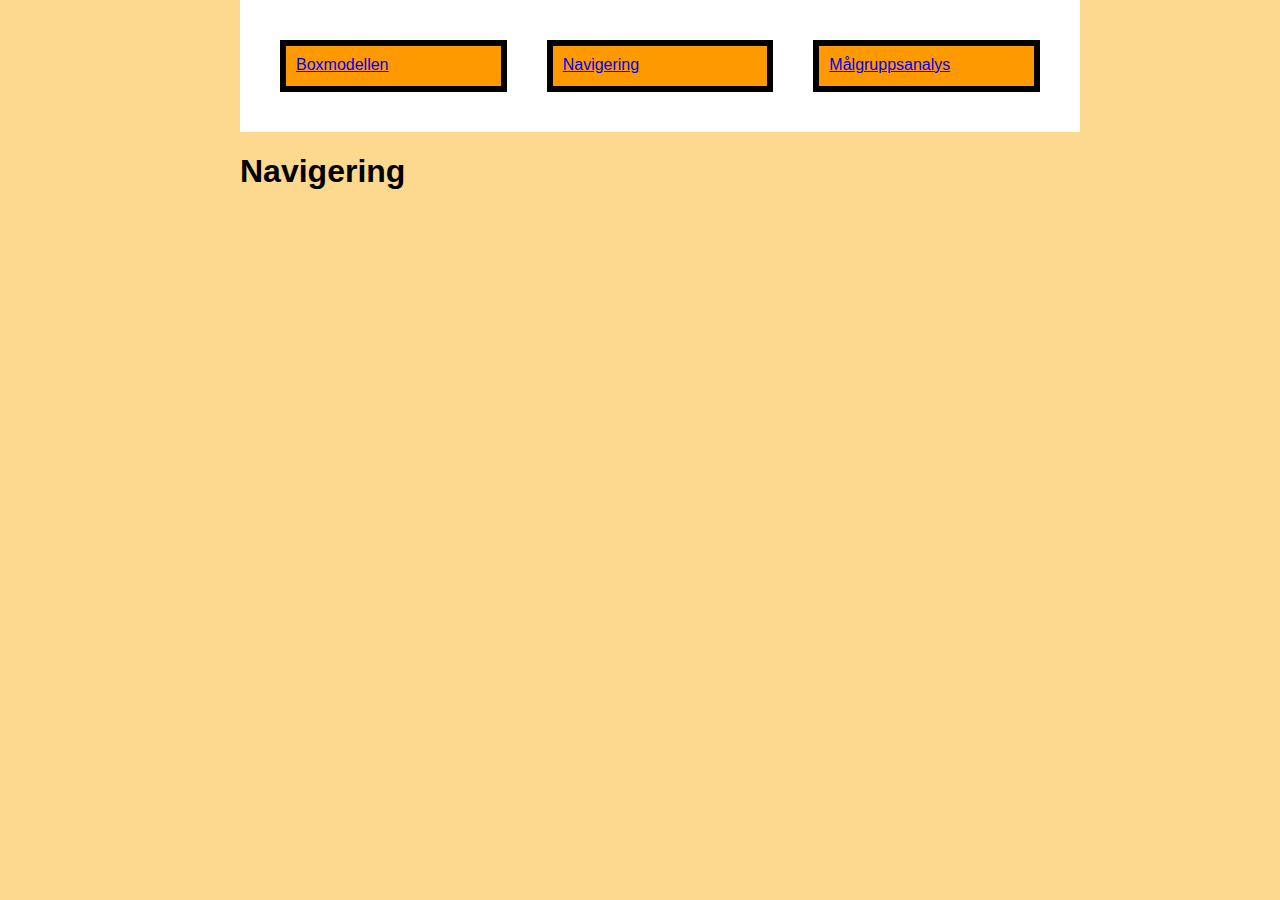
==== sida2.html @ 3bb06c5e "commit 4" ====
<!DOCTYPE html>
<html lang="sv">
<head>
    <meta charset="UTF-8">
    <meta name="viewport" content="width=device-width, initial-scale=1.0">
    <title>Document</title>
    <link rel="stylesheet" href="css/style.css">
</head>
<body>
    <nav>
        <div id="wrapper">
            <div id="box1"><a href="index.html" >Boxmodellen</a></div>
            <div id="box2"><a href="sida2.html">Navigering</a></div>
            <div id="box3"><a href="sida3.html">Målgruppsanalys</a></div>
       </div>
    </nav>
    <header id="second">
        <h1>Navigering</h1>
   </header>
    
</body>
</html>
---- css/style.css ----
@charset "UTF-8";

body {
    background-color: #fdd88f;
    color: #000000;
    max-width: 800px;
    margin: 0 auto;
	font-family: Verdana, Geneva, Tahoma, sans-serif;
}

#wrapper {
    background-color: #ffffff;
    width: 100%;
    padding: 20px;
    display: flex;
    flex-direction: row;
    flex-wrap: nowrap;
    justify-content: flex-start;
}
#wrapper div {
    flex-basis: 33%;
    height: 20px;
    padding: 10px;
    margin: 20px;
    border: 6px solid #000000;
}
#firstPageHeader {


}
#second {


}
#third {

    
}
#box1 {
    background-color: #ff9900;
}

#box2 {
    background-color: #ff9900;
}

#box3 {
    background-color: #ff9900;
}
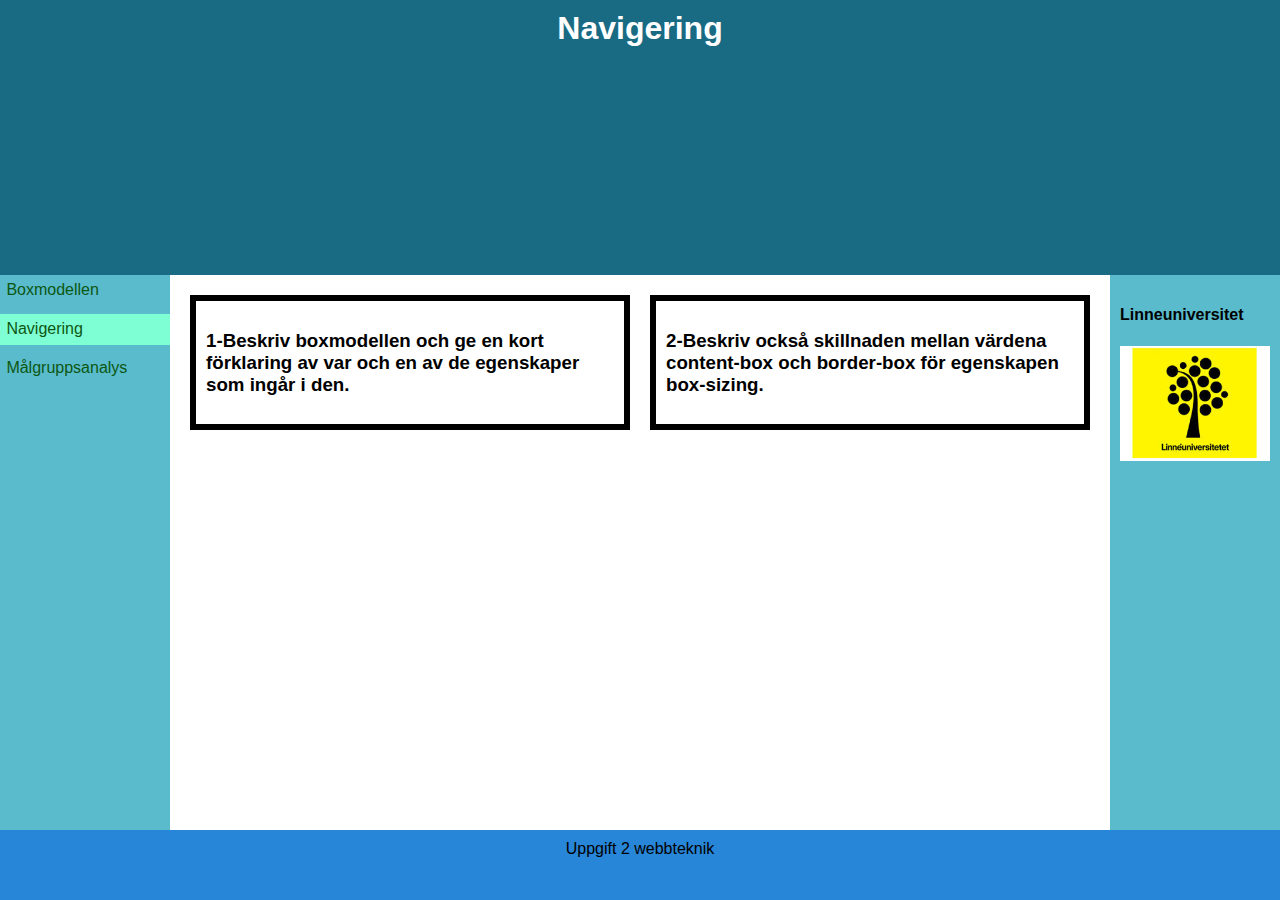
==== commit 94edfd04: "commit lång" ====
--- a/sida2.html
+++ b/sida2.html
@@ -8,15 +8,35 @@
 </head>
 <body>
     <nav>
-        <div id="wrapper">
-            <div id="box1"><a href="index.html" >Boxmodellen</a></div>
-            <div id="box2"><a href="sida2.html">Navigering</a></div>
-            <div id="box3"><a href="sida3.html">Målgruppsanalys</a></div>
-       </div>
+        <label for="menucheckbox"id="menuicon"></label>
+        <input type="checkbox" id="menucheckbox">
+        <ul>
+            <a href="index.html" >Boxmodellen</a>
+            <a href="sida2.html" class="dennasidan">Navigering</a>
+            <a href="sida3.html">Målgruppsanalys</a>
+        </ul>
     </nav>
     <header id="second">
         <h1>Navigering</h1>
    </header>
+   <main>
+   <div id="wrapper">
+    <div id="box3">
+        <h3>1-Beskriv boxmodellen och ge en kort förklaring av var och en av de egenskaper som ingår i den.</h3>
+    </div>
     
+    <div id="box4">
+     <h3>2-Beskriv också skillnaden mellan värdena content-box och border-box för egenskapen box-sizing.</h3>
+    </div>
+
+   </main>
+   <aside>
+    <h4>Linneuniversitet</h4>
+    <p><a href="https://lnu.se/"
+        target="_blank">
+        <img src="img/nedladdninglnu.jpg" alt="LNU"></a></p>
+</aside>
+  
+<footer>Uppgift 2 webbteknik</footer>
 </body>
 </html>--- a/css/style.css
+++ b/css/style.css
@@ -1,49 +1,195 @@
 @charset "UTF-8";
 
-body {
-    background-color: #fdd88f;
-    color: #000000;
-    max-width: 800px;
-    margin: 0 auto;
-	font-family: Verdana, Geneva, Tahoma, sans-serif;
+
+
+html {
+    font-size: 16px;
 }
 
-#wrapper {
-    background-color: #ffffff;
-    width: 100%;
-    padding: 20px;
-    display: flex;
-    flex-direction: row;
-    flex-wrap: nowrap;
-    justify-content: flex-start;
+html, body {
+    height: 100%;
 }
-#wrapper div {
-    flex-basis: 33%;
-    height: 20px;
-    padding: 10px;
-    margin: 20px;
-    border: 6px solid #000000;
+
+html, body, nav, header, main, aside, footer, div {
+    margin: 0;
+    padding: 0;
+    box-sizing: border-box;
 }
-#firstPageHeader {
 
 
+
+body {
+    background-color: #e1d5b7;
+    color: #000000;
+    font-family: Verdana, Geneva, Tahoma, sans-serif;
+    display: grid;
+    grid-template-columns: 170px auto  auto 170px;
+    grid-template-rows: 275px auto 70px;
+    grid-template-areas:
+        "header header  header header"
+        "nav      main       main      aside"
+        "footer footer  footer footer";
 }
-#second {
+#wrapper {
+    
+    width: 100%;
+    padding: 0;
+    display: grid;
+    grid-template-columns: 1fr 1fr;
+    grid-template-rows: 100%;
+    gap: 0;
+}
+
+#wrapper div {
+    
+    padding: 10px;
+    border: 6px solid #000000;
+    margin: 10px;
+}
 
 
+
+
+#menuicon, #menucheckbox {
+    display: none;
 }
-#third {
 
+nav {
+    grid-area: nav;
+    background-color: #59bbcc;
+}
+
+nav ul {
+    list-style: none;
+    margin: 0;
+    padding: 0;
+    display: flex;
+    gap: 0.5rem;
+    flex-direction: column;
+}
+
+nav a {
+    text-decoration: none;
+    display: block;
+    padding: 0.4rem;
+}
+
+nav a:link, nav a:visited {
+    color: #0d5712;
+}
+
+nav a:hover, nav a:active {
+    background-color: #637e70;
+    color: #274606;
+}
+nav a.dennasidan {
+    background-color: aquamarine;
+}
+nav a.dennasidan::before {
+    content: "";
+}
+
+
+
+header {
+    grid-area: header;
+    background-color: #196a83;
+
+    color: #FFFFFF;
+    padding: 10px;
     
 }
-#box1 {
-    background-color: #ff9900;
+
+header h1 {
+    max-width: 1000px;
+    margin: 0 auto;
+    display: flex;
+    justify-content: center;
+
 }
 
-#box2 {
-    background-color: #ff9900;
+main {
+    grid-area: main;
+    background-color: #ffffff;
+    padding: 10px;
 }
 
-#box3 {
-    background-color: #ff9900;
+aside {
+    grid-area: aside;
+    background-color: #59bbcc;
+    padding: 10px;
+}
+
+footer {
+    grid-area: footer;
+    background-color: #2886d8;
+    padding: 10px;
+    display: flex;
+    justify-content: center;
+}
+
+img {
+    max-width: 100%;
+}
+.imgcss {
+    width: minmax(75px 150px);
+    height: minmax(75px 150px);
+}
+.imgcss2 {
+    width: minmax(75px 150px);
+    height: minmax(75px 150px);
+}
+
+@media screen and (max-width: 900px) {header {
+    background-image: url(../img/kodning.jpg);
+    background-size: cover;
+    background-position: top;
+}
+
+ @media screen and (max-width: 700px) { body {
+     grid-template-columns: auto minmax(300px,650px) 175px auto;
+     grid-template-rows: min-content 250px auto min-content;
+     grid-template-areas: 
+     ".    nav    nav    ."
+     " header header header header"
+     ".   main   aside   ."
+     "footer footer footer footer";
+ }
+
+ nav ul {
+     flex-direction: row;
+ }
+
+ @media screen and (max-width: 560px) { body {
+    grid-template-columns: auto minmax(300px,650px) 175px auto;
+    grid-template-rows: min-content 250px auto min-content;
+    grid-template-areas: 
+    "nav    nav    aside   ."
+    " header header header header"
+    ".   main   main   ."
+    "footer footer footer footer";
+} 
+
+#menuicon {
+display: inline-block;
+background-image: url("../img/menuicon.png");
+width: 24px;
+height: 24px;
+cursor: pointer;
+
+}
+
+#menucheckbox {
+    display: none;
+}
+
+#menucheckbox ~ ul {
+    display: none;
+}
+
+#menucheckbox:checked ~ ul {
+    display: flex;
+}
+nav ul {
+    flex-direction: column;
 }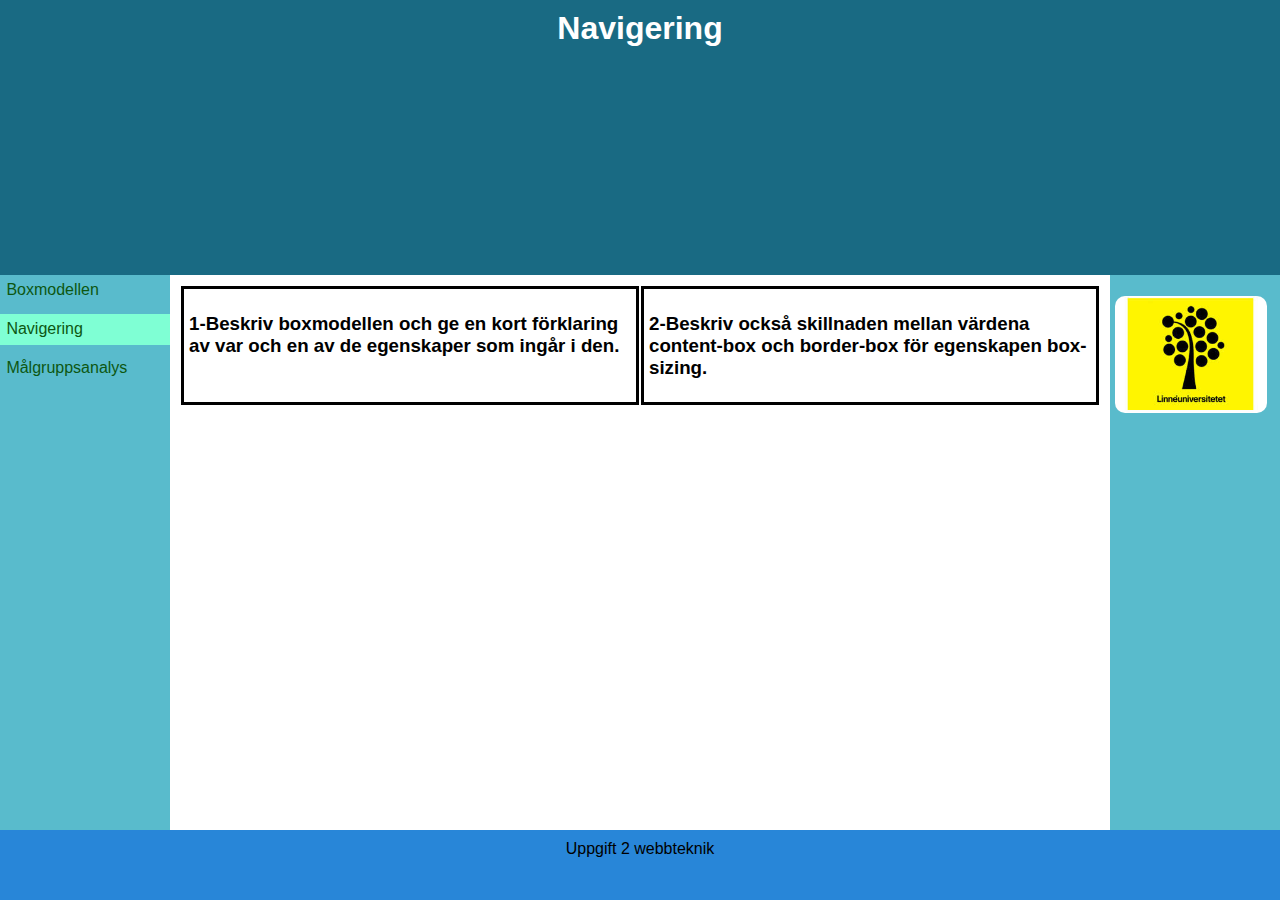
==== commit 3b3de7f9: "co mit 6" ====
--- a/sida2.html
+++ b/sida2.html
@@ -31,7 +31,7 @@
 
    </main>
    <aside>
-    <h4>Linneuniversitet</h4>
+    
     <p><a href="https://lnu.se/"
         target="_blank">
         <img src="img/nedladdninglnu.jpg" alt="LNU"></a></p>
--- a/css/style.css
+++ b/css/style.css
@@ -42,11 +42,20 @@
 
 #wrapper div {
     
-    padding: 10px;
-    border: 6px solid #000000;
-    margin: 10px;
-}
-
+    padding: 5px;
+    border: 3px solid #000000;
+    margin: 1px;
+}
+aside img {
+    width: 95%;
+    height: 95%;
+    border-radius: 10px;
+    transition-property: border-radius;
+    transition-duration: 1s;
+}
+aside img:hover {
+    border-radius: 30px;
+}
 
 
 
@@ -117,7 +126,7 @@
 aside {
     grid-area: aside;
     background-color: #59bbcc;
-    padding: 10px;
+    padding: 5px;
 }
 
 footer {
@@ -132,12 +141,14 @@
     max-width: 100%;
 }
 .imgcss {
-    width: minmax(75px 150px);
-    height: minmax(75px 150px);
+    width: 95%;
+    height: 200px;
+    padding: 10px;
 }
 .imgcss2 {
-    width: minmax(75px 150px);
-    height: minmax(75px 150px);
+    width: 95%;
+    height: 200px;
+    padding: 10px;
 }
 
 @media screen and (max-width: 900px) {header {
@@ -161,14 +172,38 @@
  }
 
  @media screen and (max-width: 560px) { body {
-    grid-template-columns: auto minmax(300px,650px) 175px auto;
-    grid-template-rows: min-content 250px auto min-content;
+    grid-template-columns: auto minmax(250px,650px) auto 50px;
+    grid-template-rows: min-content min-content auto min-content;
     grid-template-areas: 
-    "nav    nav    aside   ."
+    "nav    nav    nav   aside"
     " header header header header"
-    ".   main   main   ."
+    "main   main   main   main"
     "footer footer footer footer";
 } 
+header { 
+    background-image: none;
+    height: min-content;
+}
+#wrapper {
+    display: block;
+}
+#wrapper div {
+    margin: 0;
+    padding: 0;
+}
+.imgcss {
+    width: 95%;
+    height: 200px;
+    padding: 10px;
+}
+.imgcss2 {
+    width: 95%;
+    height: 200px;
+    padding: 10px;
+}
+
+
+
 
 #menuicon {
 display: inline-block;
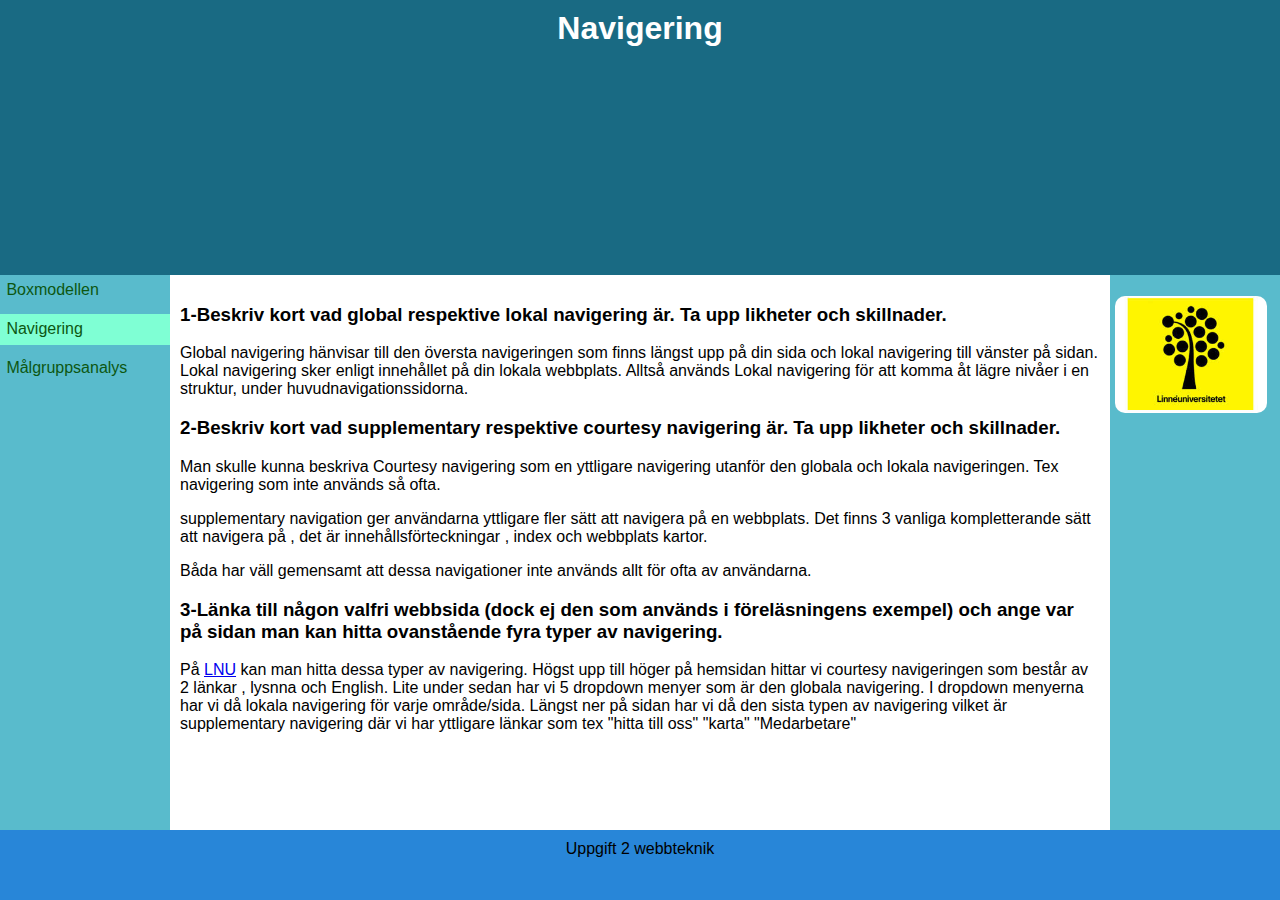
==== commit 273a83ce: "commit 7" ====
--- a/sida2.html
+++ b/sida2.html
@@ -20,14 +20,21 @@
         <h1>Navigering</h1>
    </header>
    <main>
-   <div id="wrapper">
+   <div id="wrapper1">
     <div id="box3">
-        <h3>1-Beskriv boxmodellen och ge en kort förklaring av var och en av de egenskaper som ingår i den.</h3>
+        <h3>1-Beskriv kort vad global respektive lokal navigering är. Ta upp likheter och skillnader.</h3>
+        <p>Global navigering hänvisar till den översta navigeringen som finns längst upp på din sida och lokal navigering till vänster på sidan. Lokal navigering sker enligt innehållet på din lokala webbplats. Alltså används Lokal navigering för att komma åt lägre nivåer i en struktur, under huvudnavigationssidorna.</p>
     </div>
     
     <div id="box4">
-     <h3>2-Beskriv också skillnaden mellan värdena content-box och border-box för egenskapen box-sizing.</h3>
+     <h3>2-Beskriv kort vad supplementary respektive courtesy navigering är. Ta upp likheter och skillnader.</h3>
+     <p>Man skulle kunna beskriva Courtesy navigering som en yttligare navigering utanför den globala och lokala navigeringen. Tex navigering som inte används så ofta. </p>
+     <p>supplementary navigation ger användarna yttligare fler sätt att navigera på en webbplats. Det finns 3 vanliga kompletterande sätt att navigera på , det är innehållsförteckningar , index och webbplats kartor. </p>
+     <p>Båda har väll gemensamt att dessa navigationer inte används allt för ofta av användarna.</p>
     </div>
+    <h3>3-Länka till någon valfri webbsida (dock ej den som används i föreläsningens exempel) och ange var på sidan man kan hitta ovanstående fyra typer av navigering.</h3>
+    <p>På <a href="https://lnu.se/"target="_blank">LNU</a> kan man hitta dessa typer av navigering. Högst upp till höger på hemsidan hittar vi courtesy navigeringen som består av 2 länkar , lysnna och English. Lite under sedan har vi 5 dropdown menyer som är den globala navigering. I dropdown menyerna har vi då lokala navigering för varje område/sida. Längst ner på sidan har vi då den sista typen av navigering vilket är supplementary navigering där vi har yttligare länkar som tex "hitta till oss" "karta" "Medarbetare"
+    </p>
 
    </main>
    <aside>
--- a/css/style.css
+++ b/css/style.css
@@ -52,6 +52,7 @@
     border-radius: 10px;
     transition-property: border-radius;
     transition-duration: 1s;
+    
 }
 aside img:hover {
     border-radius: 30px;
@@ -203,7 +204,9 @@
 }
 
 
-
+aside img:hover {
+    transform: scale(1.5);
+}
 
 #menuicon {
 display: inline-block;
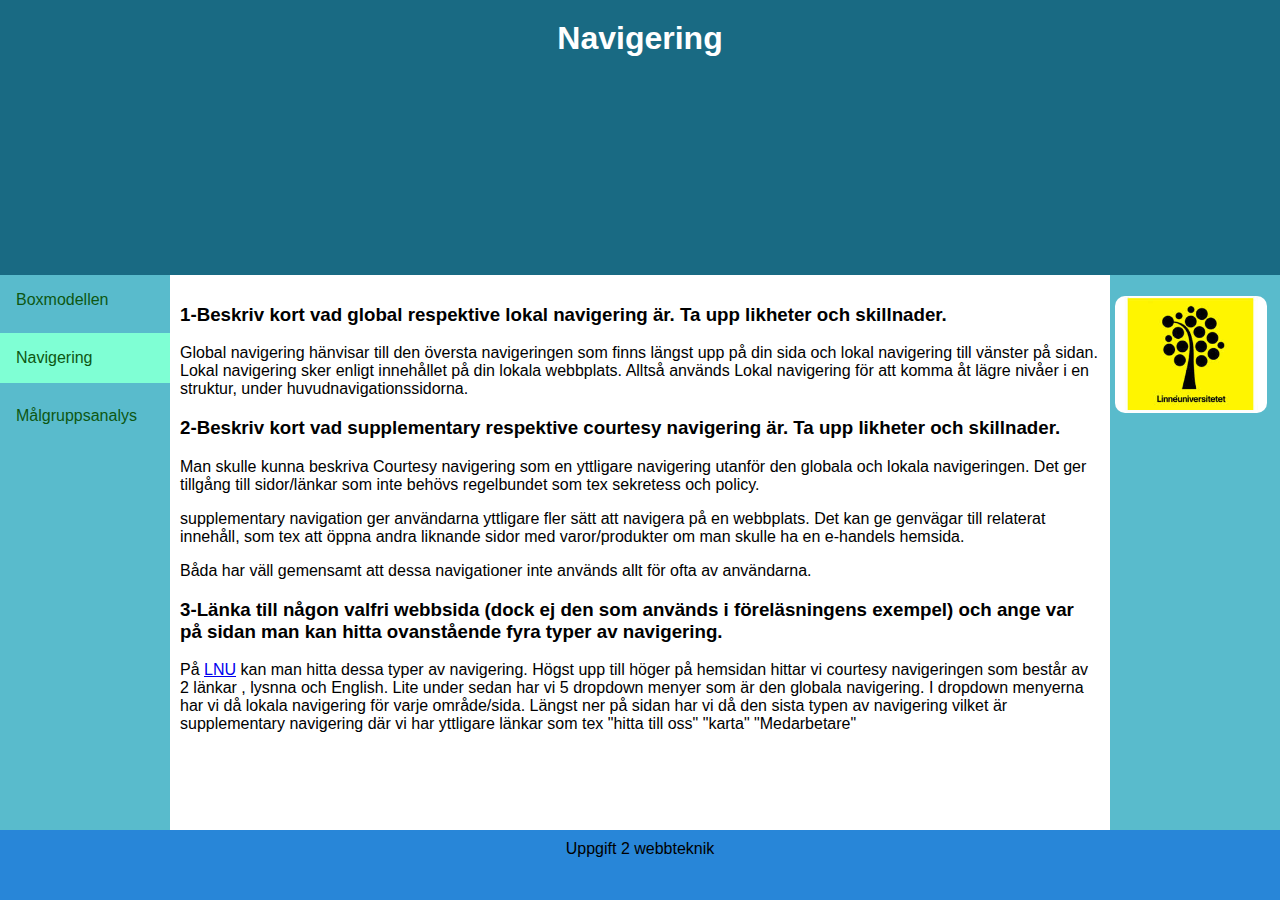
==== commit 7b808d8d: "commit komplettering" ====
--- a/sida2.html
+++ b/sida2.html
@@ -3,37 +3,37 @@
 <head>
     <meta charset="UTF-8">
     <meta name="viewport" content="width=device-width, initial-scale=1.0">
-    <title>Document</title>
+    <title>navigering</title>
     <link rel="stylesheet" href="css/style.css">
 </head>
 <body>
     <nav>
-        <label for="menucheckbox"id="menuicon"></label>
+        <label for="menucheckbox" id="menuicon"></label>
         <input type="checkbox" id="menucheckbox">
         <ul>
-            <a href="index.html" >Boxmodellen</a>
-            <a href="sida2.html" class="dennasidan">Navigering</a>
-            <a href="sida3.html">Målgruppsanalys</a>
+            <li><a href="index.html" >Boxmodellen</a></li>
+            <li><a href="sida2.html" class="dennasidan">Navigering</a></li>
+            <li><a href="sida3.html">Målgruppsanalys</a></li>
         </ul>
     </nav>
     <header id="second">
         <h1>Navigering</h1>
    </header>
    <main>
-   <div id="wrapper1">
-    <div id="box3">
+     
+    
         <h3>1-Beskriv kort vad global respektive lokal navigering är. Ta upp likheter och skillnader.</h3>
         <p>Global navigering hänvisar till den översta navigeringen som finns längst upp på din sida och lokal navigering till vänster på sidan. Lokal navigering sker enligt innehållet på din lokala webbplats. Alltså används Lokal navigering för att komma åt lägre nivåer i en struktur, under huvudnavigationssidorna.</p>
-    </div>
+    
     
     <div id="box4">
      <h3>2-Beskriv kort vad supplementary respektive courtesy navigering är. Ta upp likheter och skillnader.</h3>
-     <p>Man skulle kunna beskriva Courtesy navigering som en yttligare navigering utanför den globala och lokala navigeringen. Tex navigering som inte används så ofta. </p>
-     <p>supplementary navigation ger användarna yttligare fler sätt att navigera på en webbplats. Det finns 3 vanliga kompletterande sätt att navigera på , det är innehållsförteckningar , index och webbplats kartor. </p>
+     <p>Man skulle kunna beskriva Courtesy navigering som en yttligare navigering utanför den globala och lokala navigeringen. Det ger tillgång till sidor/länkar som inte behövs regelbundet som tex sekretess och policy. </p>
+     <p>supplementary navigation ger användarna yttligare fler sätt att navigera på en webbplats. Det kan ge genvägar till relaterat innehåll, som tex att öppna andra liknande sidor med varor/produkter om man skulle ha en e-handels hemsida. </p>
      <p>Båda har väll gemensamt att dessa navigationer inte används allt för ofta av användarna.</p>
     </div>
     <h3>3-Länka till någon valfri webbsida (dock ej den som används i föreläsningens exempel) och ange var på sidan man kan hitta ovanstående fyra typer av navigering.</h3>
-    <p>På <a href="https://lnu.se/"target="_blank">LNU</a> kan man hitta dessa typer av navigering. Högst upp till höger på hemsidan hittar vi courtesy navigeringen som består av 2 länkar , lysnna och English. Lite under sedan har vi 5 dropdown menyer som är den globala navigering. I dropdown menyerna har vi då lokala navigering för varje område/sida. Längst ner på sidan har vi då den sista typen av navigering vilket är supplementary navigering där vi har yttligare länkar som tex "hitta till oss" "karta" "Medarbetare"
+    <p>På <a href="https://lnu.se/" target="_blank">LNU</a> kan man hitta dessa typer av navigering. Högst upp till höger på hemsidan hittar vi courtesy navigeringen som består av 2 länkar , lysnna och English. Lite under sedan har vi 5 dropdown menyer som är den globala navigering. I dropdown menyerna har vi då lokala navigering för varje område/sida. Längst ner på sidan har vi då den sista typen av navigering vilket är supplementary navigering där vi har yttligare länkar som tex "hitta till oss" "karta" "Medarbetare"
     </p>
 
    </main>
--- a/css/style.css
+++ b/css/style.css
@@ -81,7 +81,7 @@
 nav a {
     text-decoration: none;
     display: block;
-    padding: 0.4rem;
+    padding: 1rem;
 }
 
 nav a:link, nav a:visited {
@@ -111,8 +111,8 @@
 }
 
 header h1 {
-    max-width: 1000px;
-    margin: 0 auto;
+    max-width: 150px;
+    margin: 10px auto;
     display: flex;
     justify-content: center;
 
@@ -156,6 +156,7 @@
     background-image: url(../img/kodning.jpg);
     background-size: cover;
     background-position: top;
+ }
 }
 
  @media screen and (max-width: 700px) { body {
@@ -171,6 +172,7 @@
  nav ul {
      flex-direction: row;
  }
+}
 
  @media screen and (max-width: 560px) { body {
     grid-template-columns: auto minmax(250px,650px) auto 50px;
@@ -194,12 +196,12 @@
 }
 .imgcss {
     width: 95%;
-    height: 200px;
+    height: 95%;
     padding: 10px;
 }
 .imgcss2 {
     width: 95%;
-    height: 200px;
+    height: 95%;
     padding: 10px;
 }
 
@@ -230,4 +232,5 @@
 }
 nav ul {
     flex-direction: column;
-}+}
+ }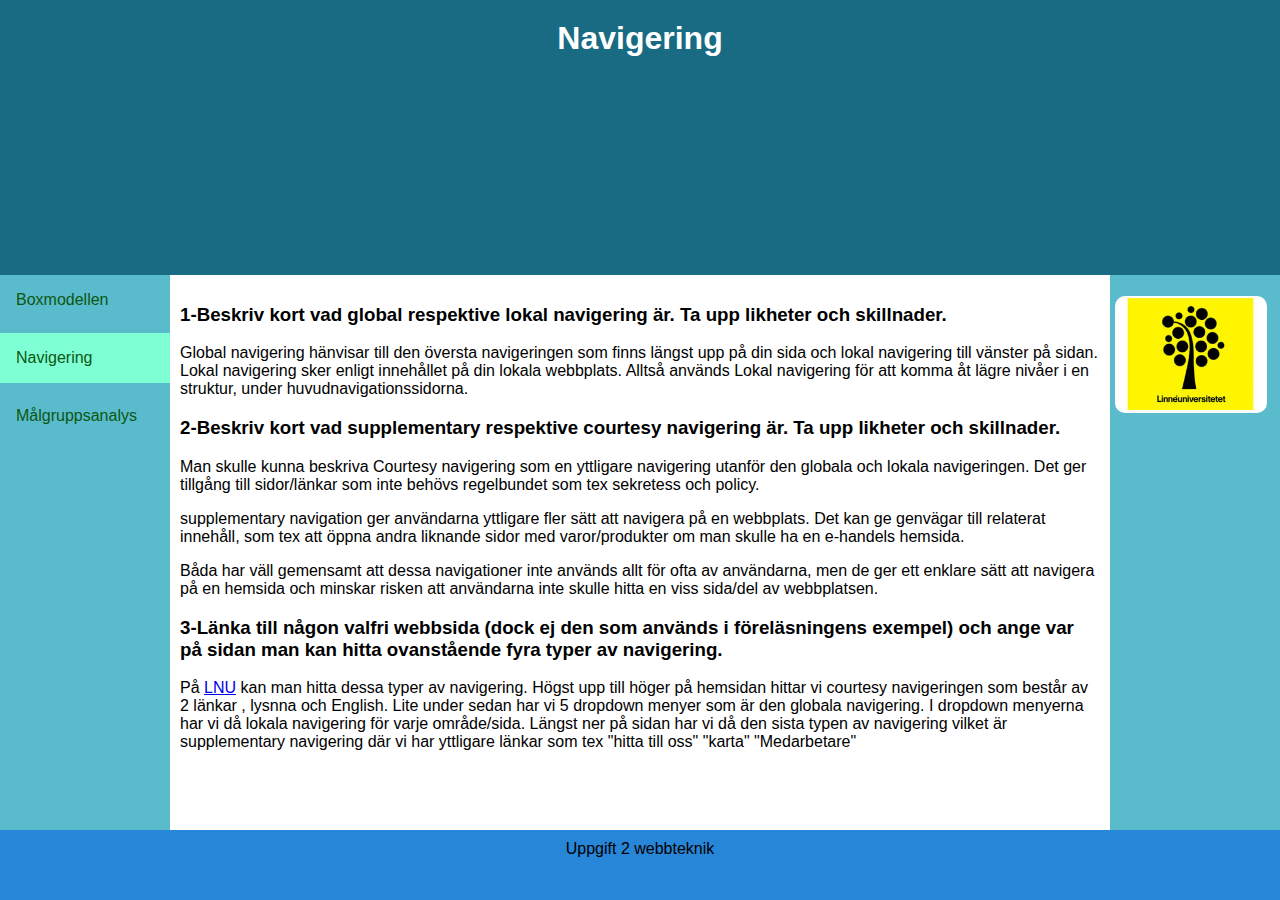
==== commit bdb7f1e7: "commit komplettering 2 klar" ====
--- a/sida2.html
+++ b/sida2.html
@@ -30,7 +30,7 @@
      <h3>2-Beskriv kort vad supplementary respektive courtesy navigering är. Ta upp likheter och skillnader.</h3>
      <p>Man skulle kunna beskriva Courtesy navigering som en yttligare navigering utanför den globala och lokala navigeringen. Det ger tillgång till sidor/länkar som inte behövs regelbundet som tex sekretess och policy. </p>
      <p>supplementary navigation ger användarna yttligare fler sätt att navigera på en webbplats. Det kan ge genvägar till relaterat innehåll, som tex att öppna andra liknande sidor med varor/produkter om man skulle ha en e-handels hemsida. </p>
-     <p>Båda har väll gemensamt att dessa navigationer inte används allt för ofta av användarna.</p>
+     <p>Båda har väll gemensamt att dessa navigationer inte används allt för ofta av användarna, men de ger ett enklare sätt att navigera på en hemsida och minskar risken att användarna inte skulle hitta en viss sida/del av webbplatsen.</p>
     </div>
     <h3>3-Länka till någon valfri webbsida (dock ej den som används i föreläsningens exempel) och ange var på sidan man kan hitta ovanstående fyra typer av navigering.</h3>
     <p>På <a href="https://lnu.se/" target="_blank">LNU</a> kan man hitta dessa typer av navigering. Högst upp till höger på hemsidan hittar vi courtesy navigeringen som består av 2 länkar , lysnna och English. Lite under sedan har vi 5 dropdown menyer som är den globala navigering. I dropdown menyerna har vi då lokala navigering för varje område/sida. Längst ner på sidan har vi då den sista typen av navigering vilket är supplementary navigering där vi har yttligare länkar som tex "hitta till oss" "karta" "Medarbetare"
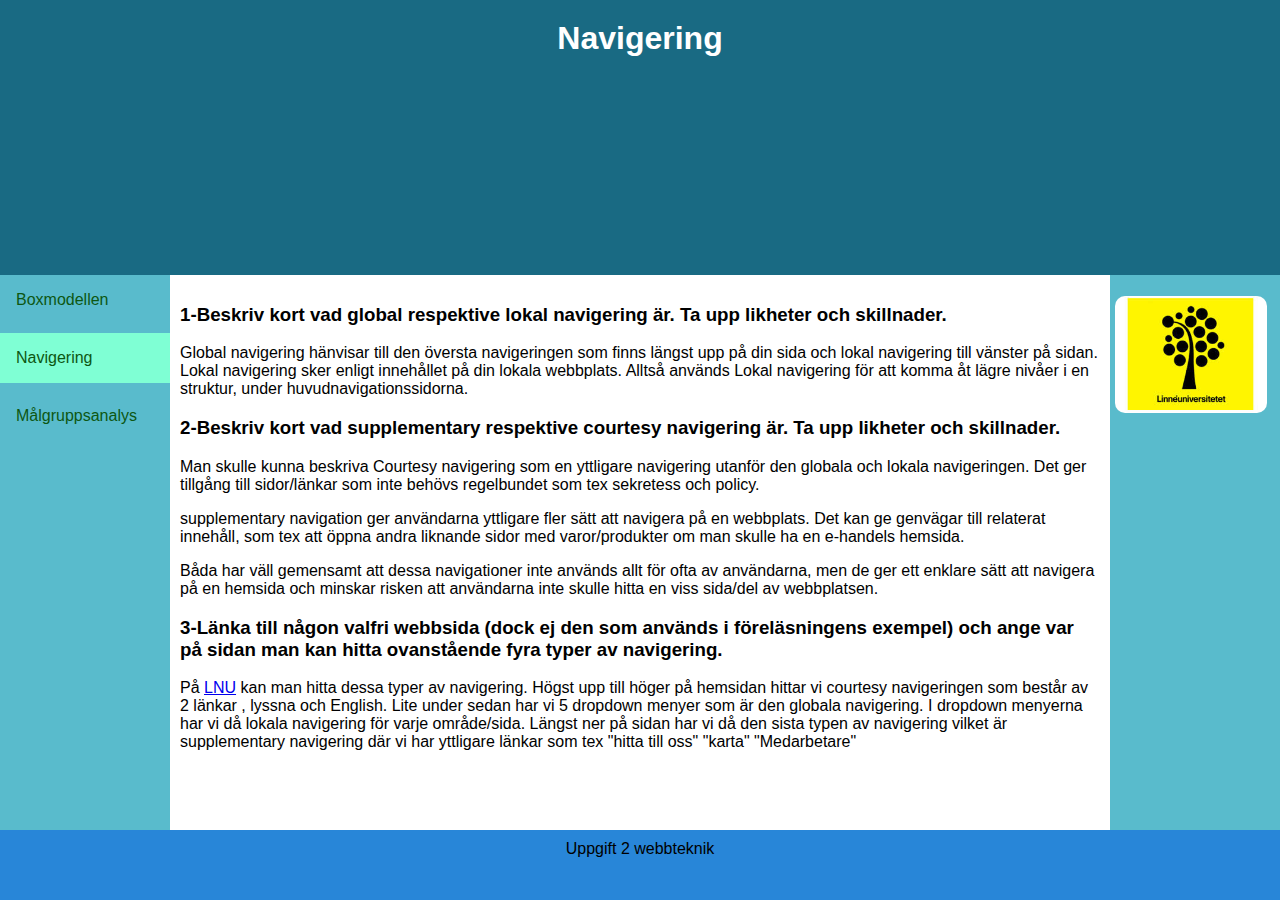
==== commit b8a707a1: "coomit komplettering 3" ====
--- a/sida2.html
+++ b/sida2.html
@@ -33,7 +33,7 @@
      <p>Båda har väll gemensamt att dessa navigationer inte används allt för ofta av användarna, men de ger ett enklare sätt att navigera på en hemsida och minskar risken att användarna inte skulle hitta en viss sida/del av webbplatsen.</p>
     </div>
     <h3>3-Länka till någon valfri webbsida (dock ej den som används i föreläsningens exempel) och ange var på sidan man kan hitta ovanstående fyra typer av navigering.</h3>
-    <p>På <a href="https://lnu.se/" target="_blank">LNU</a> kan man hitta dessa typer av navigering. Högst upp till höger på hemsidan hittar vi courtesy navigeringen som består av 2 länkar , lysnna och English. Lite under sedan har vi 5 dropdown menyer som är den globala navigering. I dropdown menyerna har vi då lokala navigering för varje område/sida. Längst ner på sidan har vi då den sista typen av navigering vilket är supplementary navigering där vi har yttligare länkar som tex "hitta till oss" "karta" "Medarbetare"
+    <p>På <a href="https://lnu.se/" target="_blank">LNU</a> kan man hitta dessa typer av navigering. Högst upp till höger på hemsidan hittar vi courtesy navigeringen som består av 2 länkar , lyssna och English. Lite under sedan har vi 5 dropdown menyer som är den globala navigering. I dropdown menyerna har vi då lokala navigering för varje område/sida. Längst ner på sidan har vi då den sista typen av navigering vilket är supplementary navigering där vi har yttligare länkar som tex "hitta till oss" "karta" "Medarbetare"
     </p>
 
    </main>
